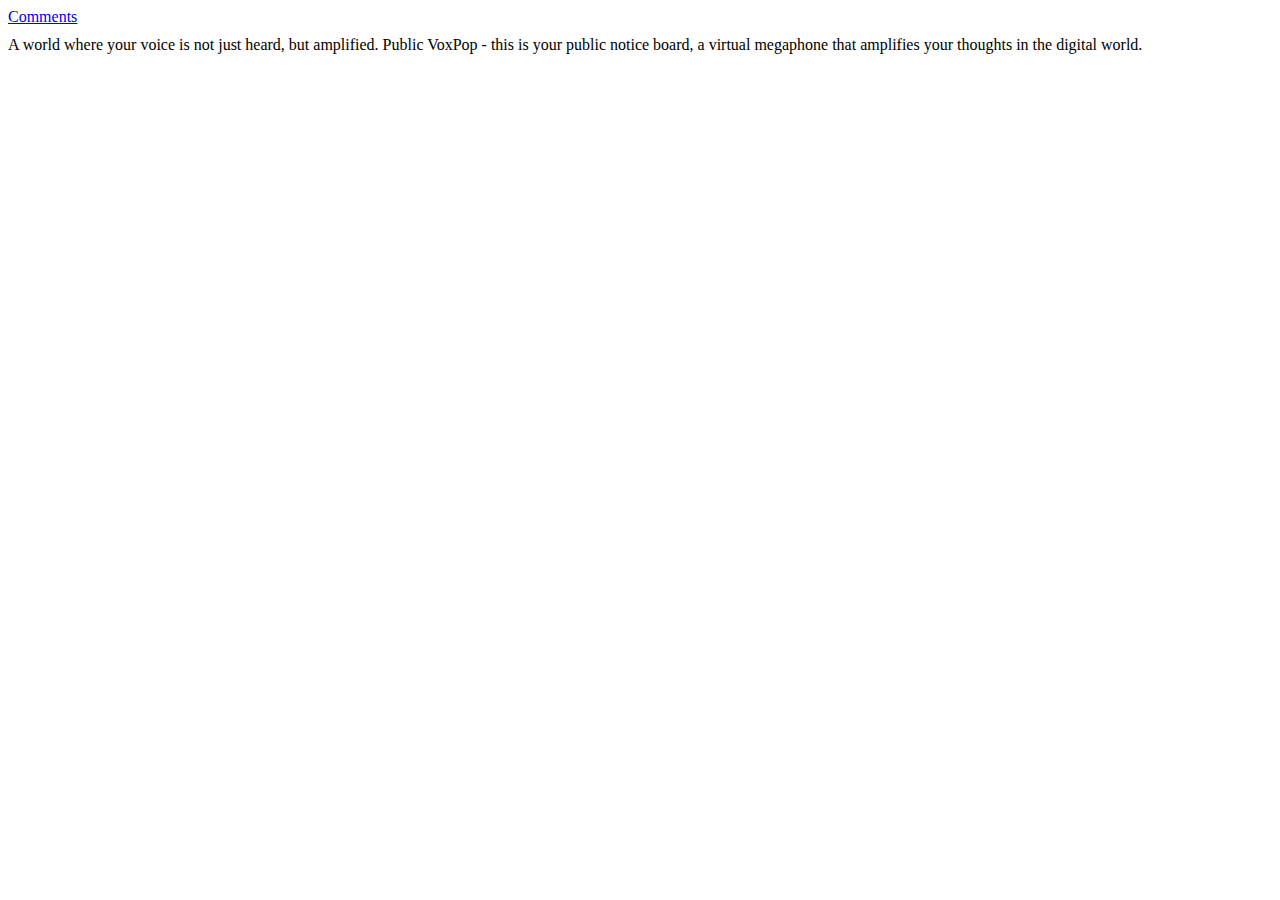
==== templates/index.html @ 7e0dde28 "basic template for showing comments" ====
<!doctype html>
<html>

<head>
  <title>Vox Pop</title>
</head>

<body>
  <div>
    <a href="/comments">Comments</a>
  </div>

  <div style="margin-top: 10px;">
    A world where your voice is not just heard, but amplified.
    Public VoxPop - this is your public notice board, a virtual megaphone that amplifies your thoughts in the digital
    world.
  </div>
</body>

</html>
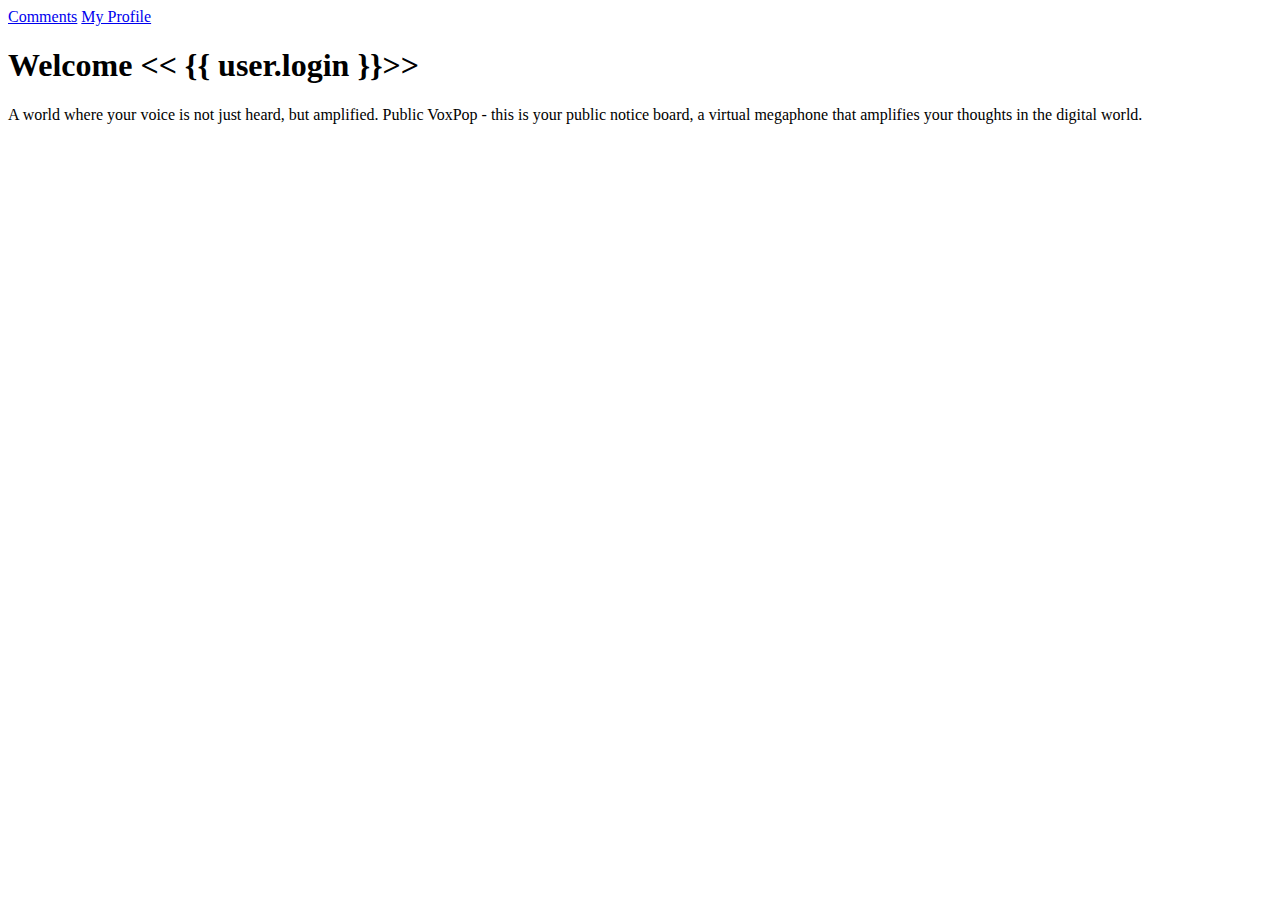
==== commit 8b9e8506: "add: login & Profile enter points" ====
--- a/templates/index.html
+++ b/templates/index.html
@@ -2,19 +2,24 @@
 <html>
 
 <head>
-  <title>Vox Pop</title>
+	<title>Vox Pop</title>
 </head>
 
 <body>
-  <div>
-    <a href="/comments">Comments</a>
-  </div>
+	<div>
+		<a href="/comments">Comments</a>
+		<a href="/profile">My Profile</a>
+	</div>
 
-  <div style="margin-top: 10px;">
-    A world where your voice is not just heard, but amplified.
-    Public VoxPop - this is your public notice board, a virtual megaphone that amplifies your thoughts in the digital
-    world.
-  </div>
+
+	<h1>Welcome << {{ user.login }}>></h1>
+
+	<div style="margin-top: 10px;">
+		A world where your voice is not just heard, but amplified.
+		Public VoxPop - this is your public notice board, a virtual megaphone that amplifies your thoughts in the
+		digital
+		world.
+	</div>
 </body>
 
 </html>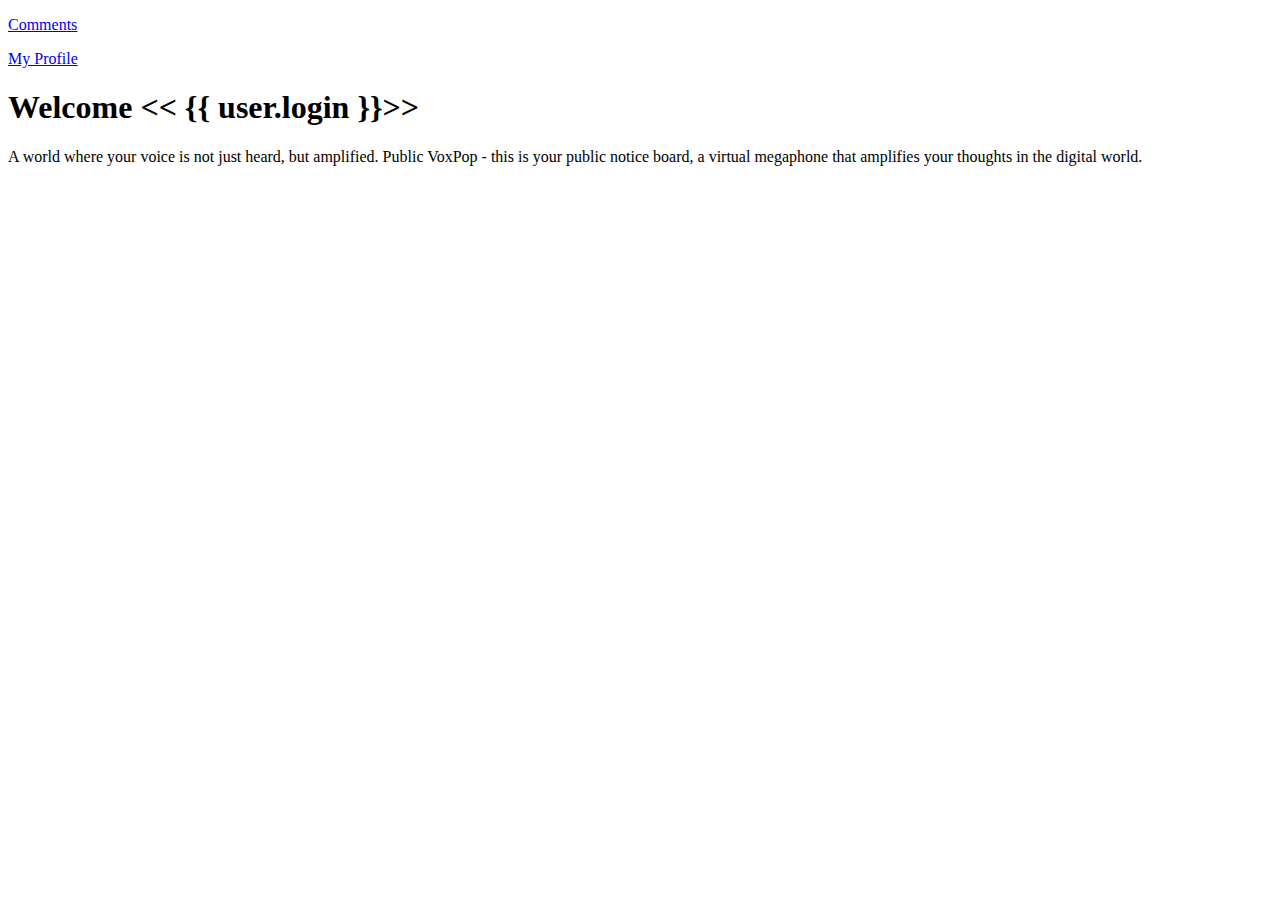
==== commit 4bc8485e: "styled a tags" ====
--- a/templates/index.html
+++ b/templates/index.html
@@ -7,8 +7,12 @@
 
 <body>
 	<div>
-		<a href="/comments">Comments</a>
-		<a href="/profile">My Profile</a>
+		<p>
+			<a href="/comments">Comments</a>
+		</p>
+		<p>
+			<a href="/profile">My Profile</a>
+		</p>
 	</div>
 
 
